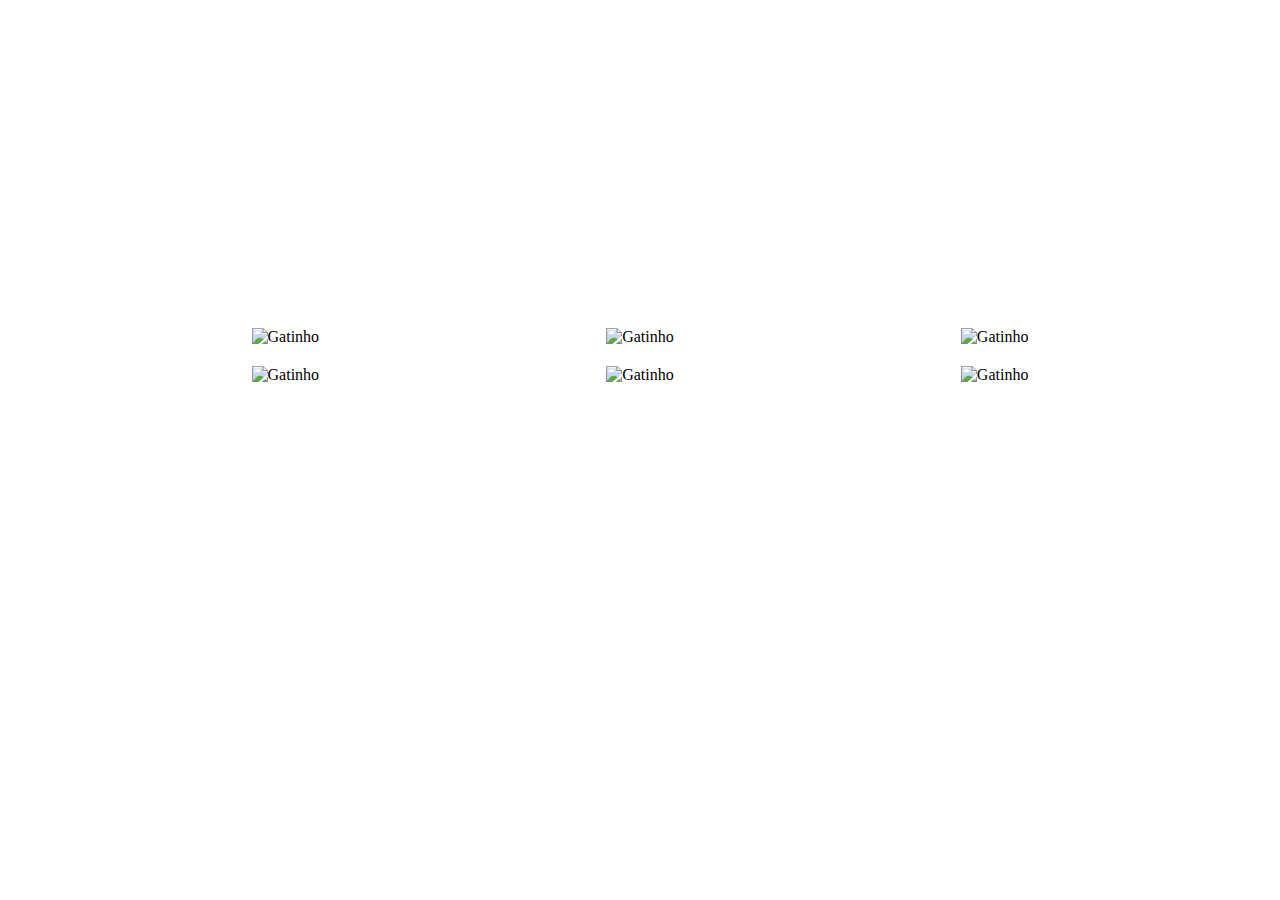
==== aula-1/exercicio-3/index.html @ b901c5c8 "Solução dos exercicios" ====
<!DOCTYPE html>
<html lang="en">

<head>
    <meta charset="UTF-8">
    <title>Gatinhos Responsivos</title>
    <link rel="stylesheet" href="css/style.css" />
    <meta name="viewport" content="width=device-width, initial-scale=1">
</head>

<body>
    <header>
        <div class="header-caixa">
            <h1>Hello</h1>
            <p>dolor sit amet consectetur adipisicing elit. Qui corrupti, sit iusto molestias hic dolor voluptates</p>       
        </div>
    </header>
    <main>
        <div class="todos">
            <div>
                <img src="img/gato-1.jpeg" alt="Gatinho">
            </div>
            <div>
                <img src="img/gato-2.jpeg" alt="Gatinho">
            </div>
            <div>
                <img src="img/gato-3.jpeg" alt="Gatinho">
            </div>
        </div>
        
        <div class="todos">
            <div>
                <img src="img/gato-4.jpeg" alt="Gatinho">
            </div>
            <div>
                <img src="img/gato-5.jpeg" alt="Gatinho">
            </div>
            <div>
                <img src="img/gato-6.jpeg" alt="Gatinho">
            </div>
        </div>
        </div>
        </mainr>

</body>

</html>
---- aula-1/exercicio-3/css/style.css ----
/* Header */
header {
    margin-top: 0px;
    color: white;
    font-size: 20px;
    font-family: 'Courier New', ourier, monospace;
    background: url(../img/gato-background.jpg);
    background-size: cover;
    background-position: center;
    min-height: 180px;  
    align-items: center;
    padding: 20px;  
}
.header-caixa {
    align-items: center;
    display: flex;
 
}

h1 {
    font-weight: bold;
    text-align: center;
    padding: 20px;
}
/* Main */
main {
    padding: 100px;
}
.todos {
    display: flex;
    justify-content: space-around;
    align-items: center;
    flex-wrap: wrap;
}

.todos div img {
    width: 250px;
    height: 150px;   
}

.todos:last-child{
    margin-top: 20px;
}

@media screen and (max-width: 768px){
    .header-caixa{
        flex-direction: column;
    }

    .todos {
        flex-wrap: wrap;
    }

    .todos:last-child{
        margin-top: 0;
    }
}
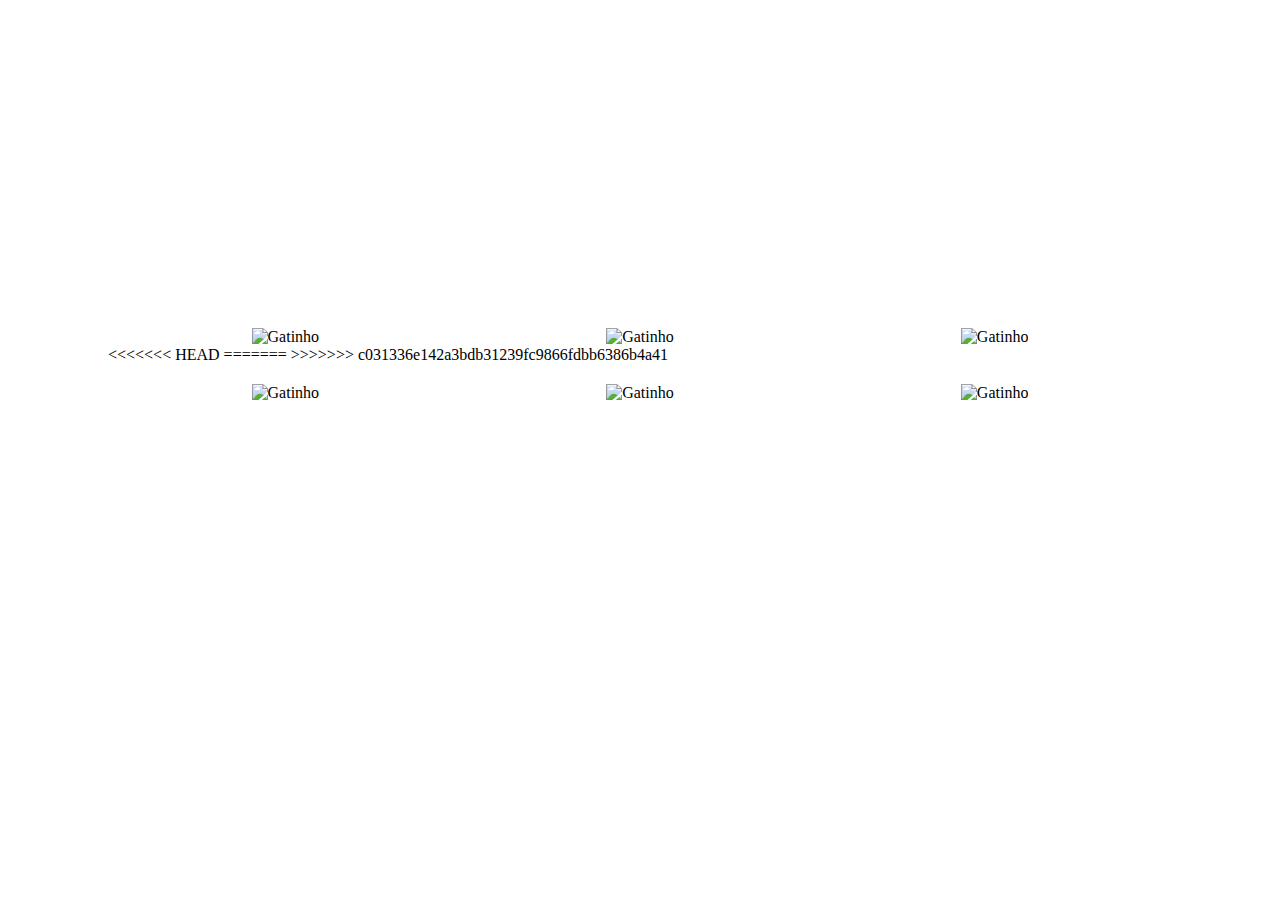
==== commit 6a2d7475: "Solução dos exercicios" ====
--- a/aula-1/exercicio-3/index.html
+++ b/aula-1/exercicio-3/index.html
@@ -27,7 +27,11 @@
                 <img src="img/gato-3.jpeg" alt="Gatinho">
             </div>
         </div>
+<<<<<<< HEAD
         
+=======
+
+>>>>>>> c031336e142a3bdb31239fc9866fdbb6386b4a41
         <div class="todos">
             <div>
                 <img src="img/gato-4.jpeg" alt="Gatinho">
